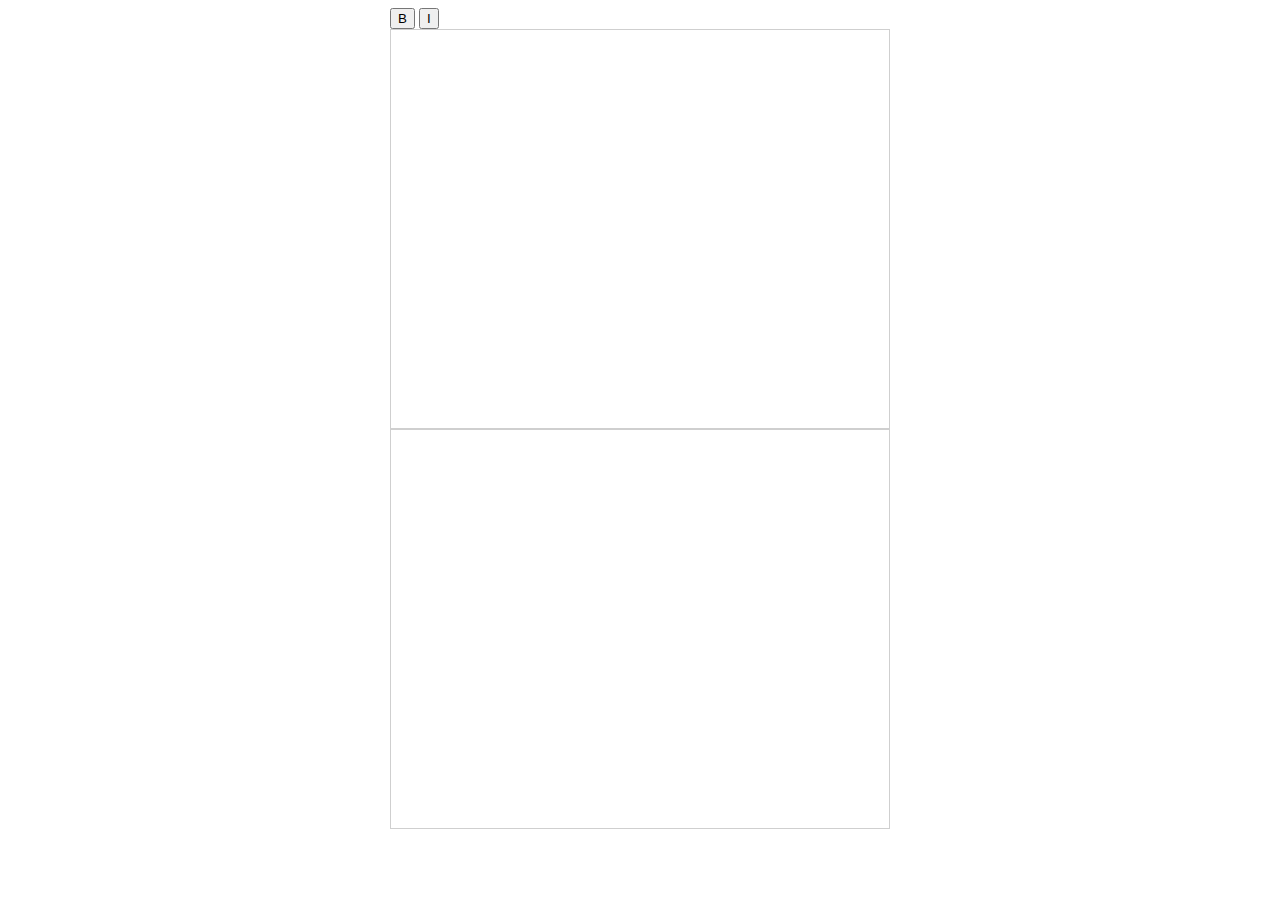
==== index.html @ 68777593 "initial commit, prototype" ====
<!DOCTYPE html>
<html lang="en">

<head>
    <meta charset="UTF-8">
    <meta name="viewport" content="width=device-width, initial-scale=1.0">
    <title>weBlog</title>
    <link rel="stylesheet" href="style.css">
    <script src="app.js" defer></script>
</head>
<body>
    <div class="formatter">
        <button class="bold">B</button>
        <button class="italic">I</button>
    </div>
    <div class="text-editor" name="textEditor" frameborder="0" contenteditable="true"></div>
    <div><code class="html"></code></div>
</body>
</html>
---- style.css ----
.text-editor,.html{
    width:500px;
    height: 400px;
    margin: auto;
    outline:none;
    box-sizing: border-box;
    border: 1px solid #00000030;
    display: block;
}
.formatter{
    width: 500px;
    margin: auto;
}
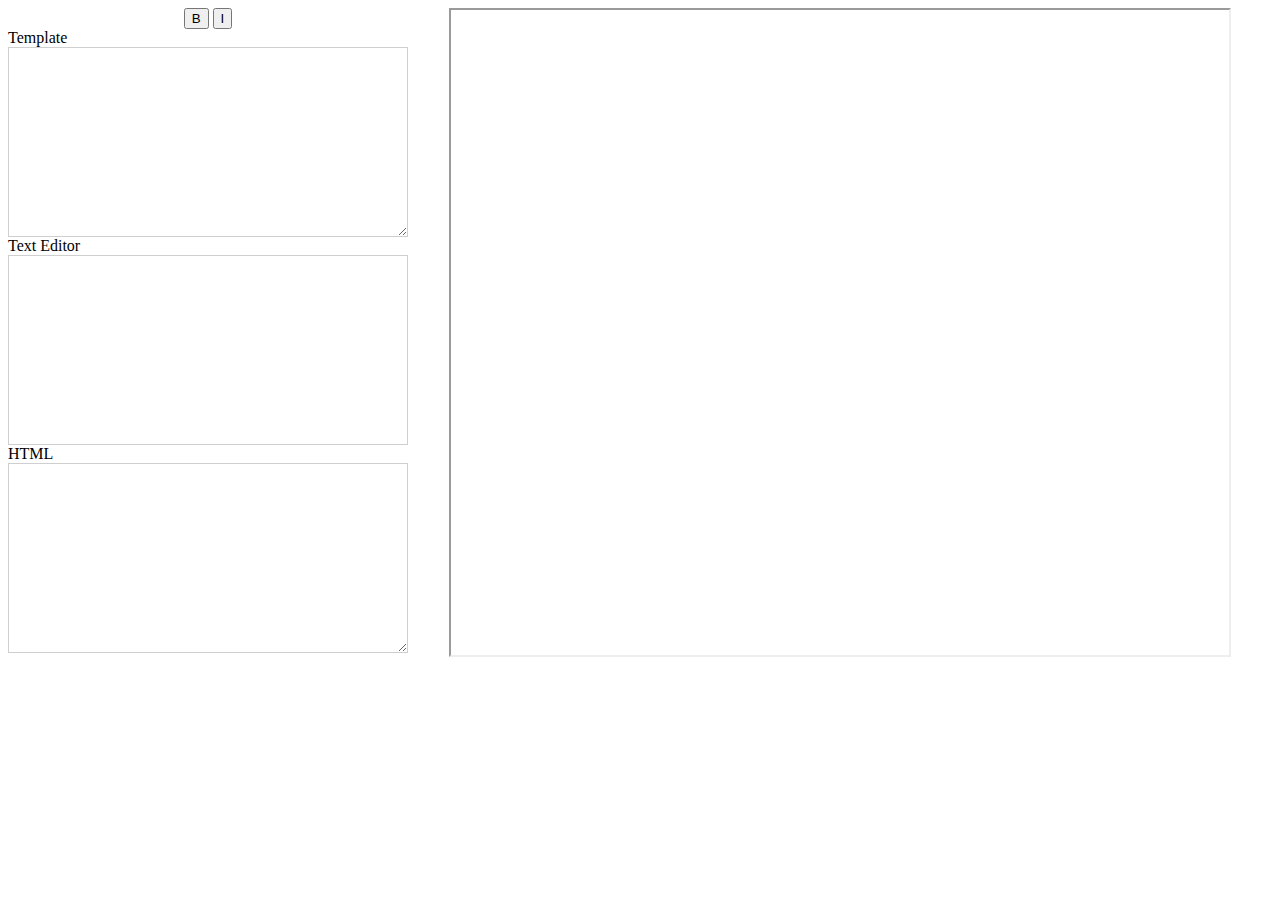
==== commit 7f3c54c7: "base app complete" ====
--- a/index.html
+++ b/index.html
@@ -9,11 +9,25 @@
     <script src="app.js" defer></script>
 </head>
 <body>
-    <div class="formatter">
-        <button class="bold">B</button>
-        <button class="italic">I</button>
+    <div class="platform">
+        <div class="wrapper">
+            <div class="formatter">
+                <button class="bold">B</button>
+                <button class="italic">I</button>
+            </div>
+            <p class="label">Template</p>
+            <div class="template-box">
+                <textarea class="template" type="text"></textarea>
+                <div class="reset"><button>Change</button></div>
+            </div>
+            <p class="label">Text Editor</p>
+            <div class="text-editor" name="textEditor" frameborder="0" contenteditable="true"></div>
+            <p class="label">HTML</p>
+            <textarea class="html" readonly='true' type="text"></textarea>
+        </div>
+        <div class="frame">
+            <iframe class="web"></iframe>
+        </div>
     </div>
-    <div class="text-editor" name="textEditor" frameborder="0" contenteditable="true"></div>
-    <div><code class="html"></code></div>
 </body>
 </html>--- a/style.css
+++ b/style.css
@@ -1,13 +1,62 @@
-.text-editor,.html{
-    width:500px;
-    height: 400px;
-    margin: auto;
+.platform{
+    display: flex;
+    flex-grow: 1;
+    justify-content: space-evenly;
+}
+.wrapper{
+    display: inline-flex;
+    flex-direction: column;
+    width: min-content;
+}
+.text-editor,.html,.template{
+    width:400px;
+    height: 190px;
     outline:none;
     box-sizing: border-box;
     border: 1px solid #00000030;
+    overflow: scroll;
     display: block;
 }
 .formatter{
-    width: 500px;
     margin: auto;
 }
+.label{
+    margin: 0;
+    display: inline;
+}
+.frame{
+    width:100%;
+}
+.frame iframe{
+    display: block;
+    margin: auto;
+    width:90%;
+    height: 100%;
+}
+.template-box{
+    position: relative;
+}
+.reset{
+    position: absolute;
+    top: 0;
+    right: 0;
+    width: 100%;
+    height: 100%;
+    background-color: #00000030;
+    display: none;
+    align-items: center;
+    justify-content: center;
+}
+.reset button{
+    padding:1em;
+    background-color: rgb(62, 241, 131);
+    border: none;
+    color: white;
+    font-size: 2em;
+    border-radius: 10px;
+    outline: none;
+    cursor: pointer;
+}
+.reset button:hover{
+    background-color: rgb(247, 6, 6);
+}